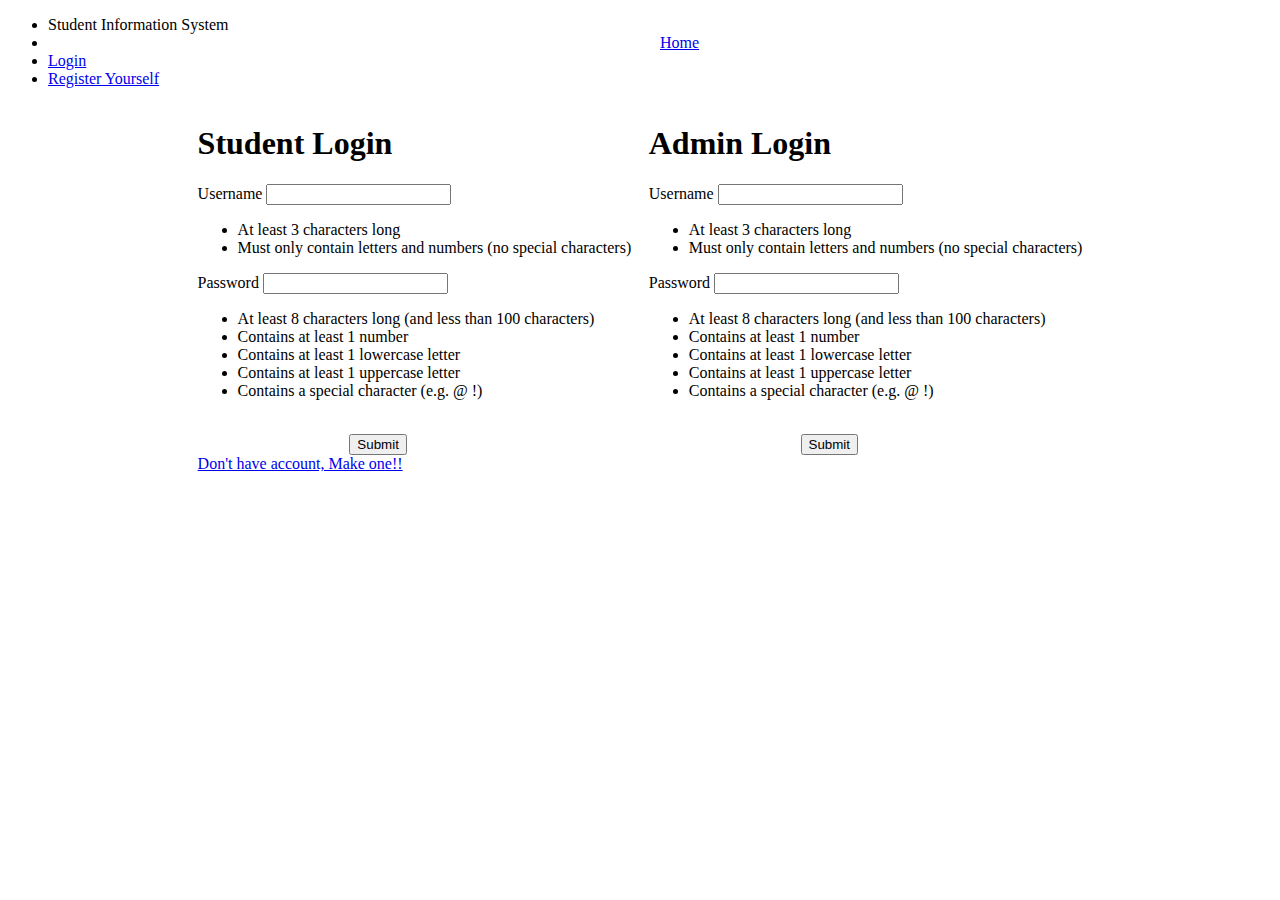
==== login.html @ 687a1f0b "Add files via upload" ====
<!doctype html>
<html lang="en">
<head>
  <title>Student Information System</title>
  <meta charset="utf-8">
  <link href='https://fonts.googleapis.com/css?family=Source+Sans+Pro:400,700' rel='stylesheet' type='text/css'>
  <link rel="stylesheet" href="main.css">
</head>
<body>
    <ul class="navigation">
        <li><a>Student Information System</a></li>
        <li style="padding-left: 50%;"><a href="index.html">Home</a></li>
        <li><a href="login.html">Login</a></li>
        <li><a href="./reg.html">Register Yourself</a></li>
        <!-- <li><a href="#">About</a></li>
        <li><a href="#">Contact</a></li> -->
    </ul>
  <!-- <div class="container" style ="margin-left:auto; margin-right:auto;"> -->
    <div style="float: left; margin-left:15%;  margin-right:auto;">
      <form id="registration" method = 'POST' action = 'logins.php'>
        <h1>Student Login</h1>
        <div class="login">
          <label for="username">
            <span>Username</span>
            <input type="text" name = "username" id="username" minlength="3" required>
            <ul class="input-requirements">
              <li>At least 3 characters long</li>
              <li>Must only contain letters and numbers (no special characters)</li>
            </ul>
          </label>
          <label for="password">
            <span>Password</span>
            <input type="password" name = "password" id="password" maxlength="100" minlength="8" required>
            <ul class="input-requirements">
              <li>At least 8 characters long (and less than 100 characters)</li>
              <li>Contains at least 1 number</li>
              <li>Contains at least 1 lowercase letter</li>
              <li>Contains at least 1 uppercase letter</li>
              <li>Contains a special character (e.g. @ !)</li>
            </ul>
          </label>
          <br>
          <input class="btn" type="submit" style="margin-left: 35%;">
          <br>
          <a href="./reg.html">Don't have account, Make one!!</a>
        </div>
      </form>
    </div>
    <div style="float: right; margin-right:15%; margin-left:auto;">
      <h1>Admin Login</h1>
      <form class="login" id="registration1"  method = 'POST' action = 'adminlogin.php'>
        <label for="username1">
          <span>Username</span>
          <input type="text" name="username1" id="username1" minlength="3" required>
          <ul class="input-requirements">
            <li>At least 3 characters long</li>
            <li>Must only contain letters and numbers (no special characters)</li>
          </ul>
        </label>
        <label for="password1">
          <span>Password</span>
          <input type="password" name="password1" id="password1" maxlength="100" minlength="2" required>
          <ul class="input-requirements">
            <li>At least 8 characters long (and less than 100 characters)</li>
            <li>Contains at least 1 number</li>
            <li>Contains at least 1 lowercase letter</li>
            <li>Contains at least 1 uppercase letter</li>
            <li>Contains a special character (e.g. @ !)</li>
          </ul>
        </label>
        <br>
        <input class="btn" name = "submit1" type="submit" style="margin-left: 35%;">
      </form>
    </div>
  <!-- </div> -->

  <script src="script.js"></script>
</body>
</html>
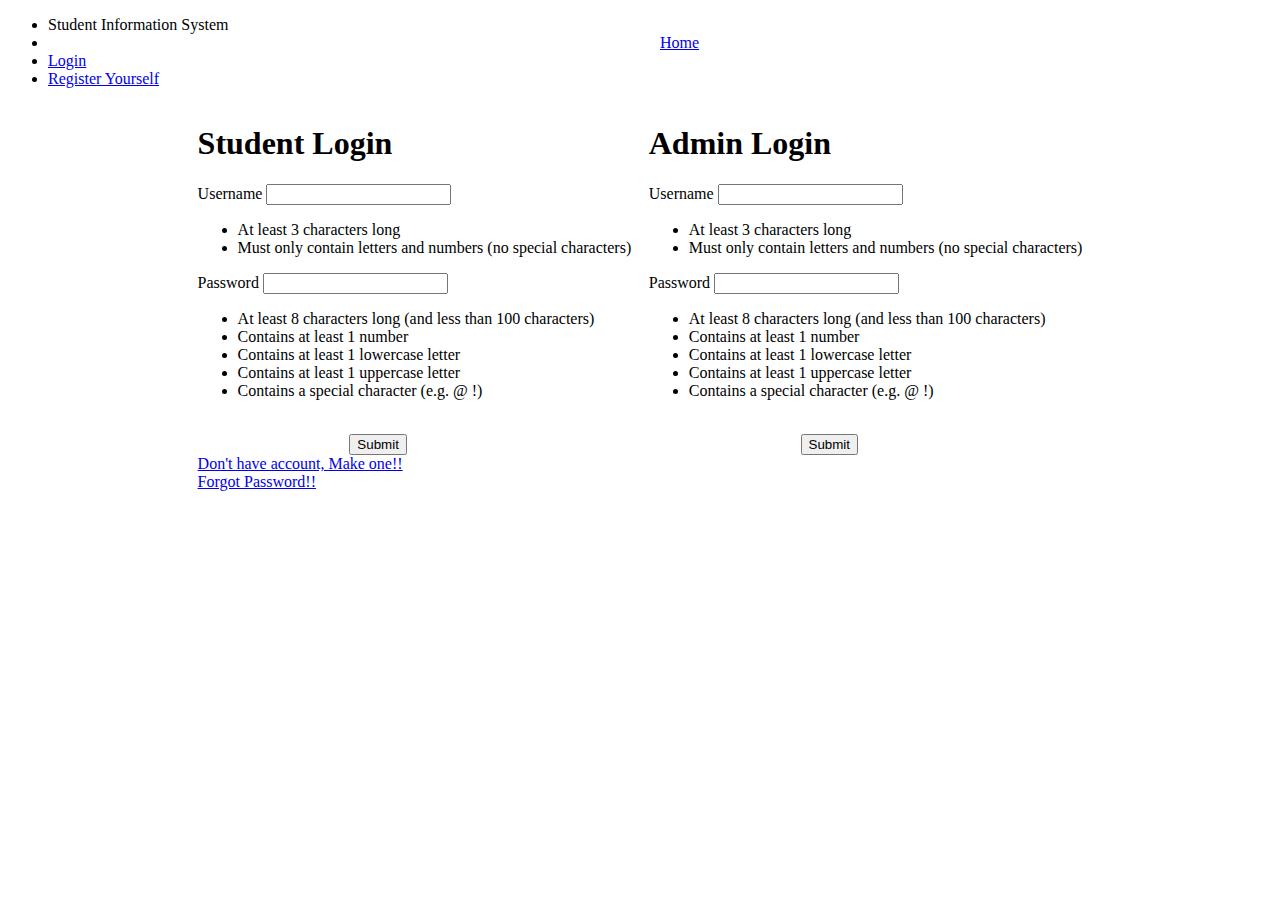
==== commit ff8b3abf: "Add files via upload" ====
--- a/login.html
+++ b/login.html
@@ -42,7 +42,8 @@
           <br>
           <input class="btn" type="submit" style="margin-left: 35%;">
           <br>
-          <a href="./reg.html">Don't have account, Make one!!</a>
+          <a href="./reg.html">Don't have account, Make one!!</a><br>
+		  <a href="./forgot_pswd.html">Forgot Password!!</a>
         </div>
       </form>
     </div>
